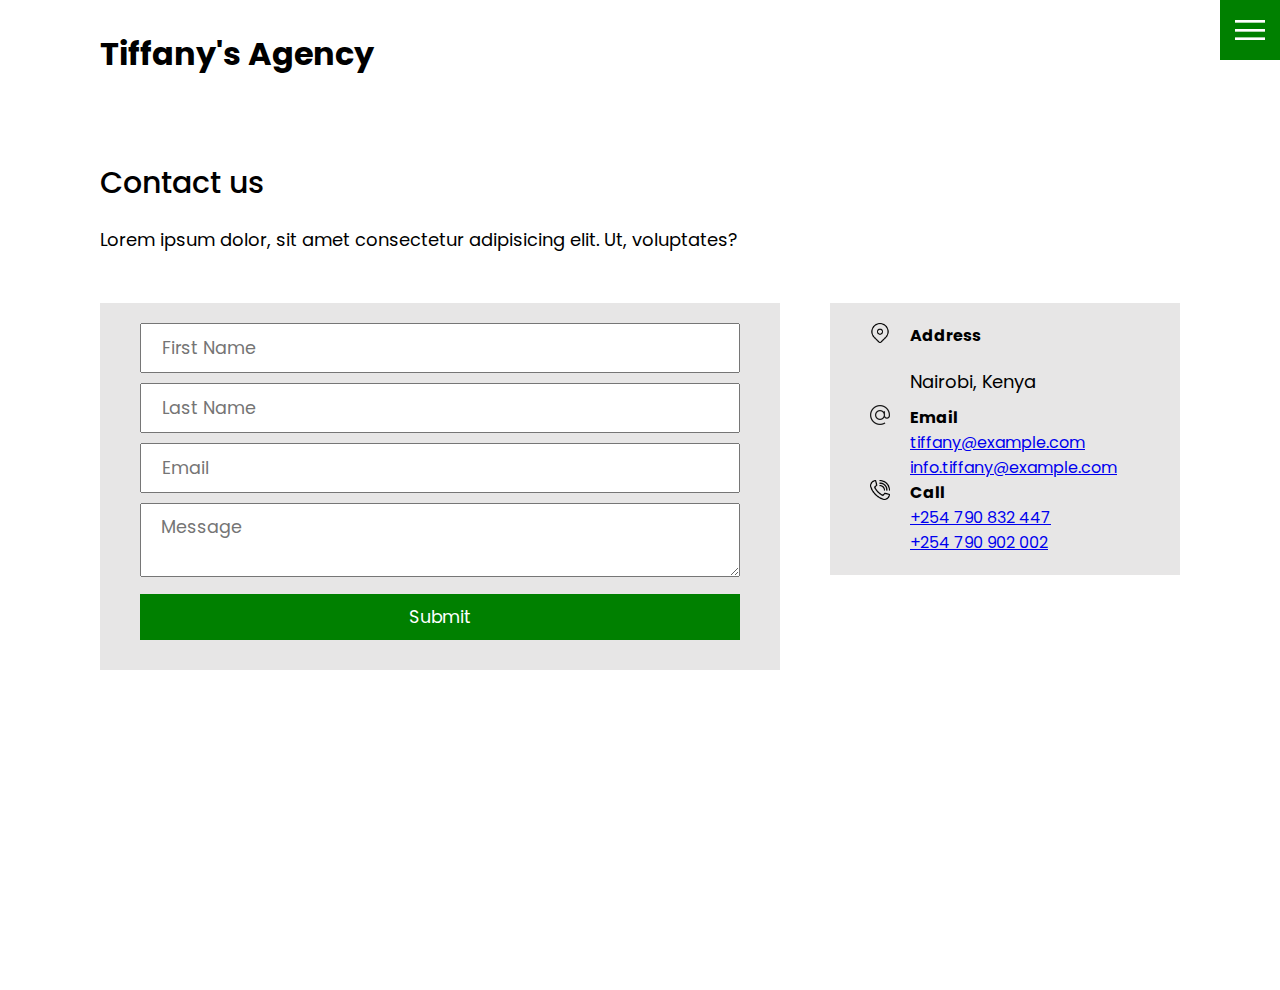
==== contact.html @ 4a63dc26 "first commit" ====
<!DOCTYPE html>
<html lang="en">
<head>
    <meta charset="UTF-8">
    <meta http-equiv="X-UA-Compatible" content="IE=edge">
    <meta name="viewport" content="width=device-width, initial-scale=1.0">
    <link rel="stylesheet" href="./style.css">
    <title>Tiffany's Agency</title>
</head>
<body>
    <header>
        <div class="logo">Tiffany's Agency</div>
        <div class="toggle "></div>
        <div class="navigation ">
            <ul>
                <li> <a href="./index.html">Home</a></li>
                <li> <a href="./services.html">Services</a></li>
                <li> <a href="./work.html">Work</a></li>
                <li> <a href="./contact.html">Contact</a></li>
            </ul>
            <div class="social-bar">
                <ul>
                    <li>
                        <a href="https://facebook.com">
                            <img src="./img/facebook.png" target="_blank" alt="facebook">
                        </a>
                    </li>
                    <li>
                        <a href="https://twitter.com">
                            <img src="./img/twitter.png" target="_blank" alt="twitter">
                        </a>
                    </li>
                    <li>
                        <a href="https://instagram.com">
                            <img src="./img/instagram.png" target="_blank" alt="instagram">
                        </a>
                    </li>
                </ul>
                <a class="email-icon" href="mailto:you@gmail.com">
                    <img src="./img/email.png" alt="email">
                </a>
            </div>
        </div>
    </header>

    <section>
        <div>
            <h1>Contact us</h1>
            <p>
                Lorem ipsum dolor, sit amet consectetur adipisicing elit. Ut, voluptates?
            </p>
        </div>
        <div class="contact">
            <div class="contact-form">
                <form>
                    <div class="contact-input">
                        <input type="text" placeholder="First Name">
                    </div>
                    <div class="contact-input">
                        <input type="text" placeholder="Last Name">
                    </div>
                    <div class="contact-input">
                        <input type="text" placeholder="Email">
                    </div>
                    <div class="contact-input">
                        <textarea class="" placeholder="Message"></textarea>
                    </div>
                    <div class="contact-input">
                        <input class="contact-btn" type="submit" value="Submit">

                    </div>
                </form>
            </div>
            <div class="contact-info">
                <div class="info-box">
                    <img src="./img/address.png" class="contact-icon" alt="">
                    <div class="details">
                        <h4>Address</h4>
                        <p>Nairobi, Kenya</p>
                    </div>
                </div>
                <div class="info-box">
                    <img src="./img/email.png" class="contact-icon" alt="">
                    <div class="details">
                        <h4>Email</h4>
                        <a href="mailto:tiffany@example.com">tiffany@example.com</a>
                        <a href="mailto:tiffany@example.com">info.tiffany@example.com</a>

                    </div>
                </div>
                <div class="info-box">
                    <img src="./img/call.png" class="contact-icon" alt="">
                    <div class="details">
                        <h4>Call</h4>
                        <a href="tel:+254">+254 790 832 447</a> <br>
                        <a href="tel:+254">+254 790 902 002</a>

                    </div>
                </div>

            </div>
        </div>
    </section>
    <script src="app.js"></script>
</body>
</html>
---- style.css ----
@import url('https://fonts.googleapis.com/css2?family=Poppins:wght@200;300;400;500;600;700;800&display=swap');
:root {
    --primary-color: green;
}
* {
    margin: 0;
    padding: 0;
    box-sizing: border-box;
}
html,body {
    font-family: 'Poppins', sans-serif;
    color: black;
}
section {
    margin-top: 60px;
    margin-bottom: 30px;
    height: 100vh;
    padding: 100px;
}

h1 {
    font-size: 30px;
    font-weight: 500;
}
p {
    margin: 20px 0 10px;
    font-size: 18px;
}
.btn {
    cursor: pointer;
    display: inline-block;
    background-color: var(--primary-color);
    color: white;
    text-decoration: none;
    padding: 10px 30px;
    margin: 20px 0;
    border: 0;
}
.btn:hover {
    transform: scale(0.98);
}
.logo {
    position: absolute;
    top: 30px;
    left: 100px;
    font-size: 32px;
    font-weight: 700;
    z-index: 20;
}
.toggle {
    position: fixed;
    top: 0;
    right: 0;
    width: 60px;
    height: 60px;
    background: var(--primary-color) url(./img/menu.png);
    background-size: 30px;
    background-position: center;
    background-repeat: no-repeat;
    z-index: 20;
}
.toggle.active {
    background: var(--primary-color) url(./img/close.png);
    background-size: 25px;
    background-position: center;
    background-repeat: no-repeat
}

/*Navigation*/
.navigation {
    position: fixed;
    top: 0;
    left: 100%;
    width: 100%;
    height: 100%;
    background-color: white;
    z-index: 15;
    display: flex;
    justify-content: center;
    align-items: center;
}
.navigation.active {
    left: 0;
}
.navigation ul {
    position: relative;
}
.navigation ul li {
    position: relative;
    list-style: none;
    text-align: center;
}
.navigation ul li a {
    font-size: 2.2rem;
    color: black;
    text-decoration: none;
    font-weight: 300;
}
.navigation ul li a:hover {
    color: var(--primary-color);
}
.navigation .social-bar {
    position: absolute;
    top: 0;
    left: 0;
    width: 60px;
    height: 100%;
    display: flex;
    justify-content: center;
    align-items: center;
}
.navigation .social-bar {
    display: inline-block;
    transform: scale(0.5);
}
.navigation .email-icon {
    position: absolute;
    bottom: 20px;
    transform: scale(0.5);
}

/*HOMEPAGE*/
.home {
    display: flex;   
}
.home-content {
    width: 50%;
    height: 100%;
    display: block;
    justify-content: flex-start;
    align-items: center;
}
.home-img {
    width: 50%;
}
.home-img img {
    width: 100%;
    height: 100%;
}
/*SERVICES*/
.services-container {
    margin-top: 40px;
    display: grid;
    grid-template-columns: repeat(3, 1fr);
    gap: 40px;
    text-align: center;
}
.services-card {
    padding: 10px;
}
.services-card:hover {
    box-shadow: 0 10px 30px rgba(0, 0, 0, 0.2);
}
.icon img {
    max-width: 100px;
}
h2 {
    color: var(--primary-color);
}
/*PORTFOLIO*/
.portfolio {
    display: flex;
    flex-wrap: wrap;
    justify-content: center;
}
.portfolio-card {
    position: relative;
    width: 300px;
    height: 300px;
    margin: 5px;
}
.portfolio-card img {
    width: 100%;
    height: 100%;
}
.action {
    position: absolute;
    top: 0;
    left: 0;
    width: 100%;
    height: 100%;
    background: rgba(0, 0, 0, 0.6);
    display: flex;
    justify-content: center;
    align-items: center;
    opacity: 0;
    transition: 0.3s;
}
.action a {
    display: inline-block;
    color: white;
    text-decoration: none;
    border: 1px solid white;
    padding: 5px 15px;
}
.portfolio-card:hover .action {
    opacity: 1;
}

/*CONTACT*/
.contact {
    position: relative;
    width: 100%;
    margin-top: 50px;
    display: flex;
    justify-content: space-between;
    align-items: flex-start;
}
.contact-form {
    position: relative;
    background-color: rgb(231, 230, 230);
    width: calc(100% - 400px);
    padding: 20px 40px;
}
form {
    width: 100%;
}
.contact-input input, textarea {
    width: 100%;
    padding: 10px 20px;
    margin-bottom:10px;
    font-size: 1.1rem;
    font-family: inherit;
}
.contact-btn {
    background-color: var(--primary-color);
    color: white;
    border: none;
}
.contact-info {
    width: 350px;
    background-color:  rgb(231, 230, 230);
    padding: 20px 40px;
}
.info-box {
    display: flex;
    align-items: flex-start;

}
.contact-icon {
    width: 20px;
    margin-right: 20px;
}

@media (max-width: 1068px) {
    .home {
        flex-direction: column;  
    }
    
    .home-content {
        width: 100%;  
    }
    .home-img {
        width: 100%;
    }
    /*SERVICES*/
    .services-container {
        grid-template-columns: repeat(2, 1fr);
    }
}

@media (max-width:768px) {
    section {
        padding: 20px;
    }
    .logo {
        top: 10px;
        left: 25px;
        font-size: 20px;
    }
    .navigation ul li a {
        font-size: 1.5rem;
    }
    /*SERVICES*/
    .services-container {
        grid-template-columns: 1fr;
    }
    .services-card {
        box-shadow: 0 10px 30px rgba(0, 0, 0, 0.1);
    }
    .contact {
        flex-direction: column;
        justify-content: center;
    }
    .contact-form {
        width: 100%;
        margin-bottom: 30px;
    }
    .contact-info {
        width: 100%;
    }
}
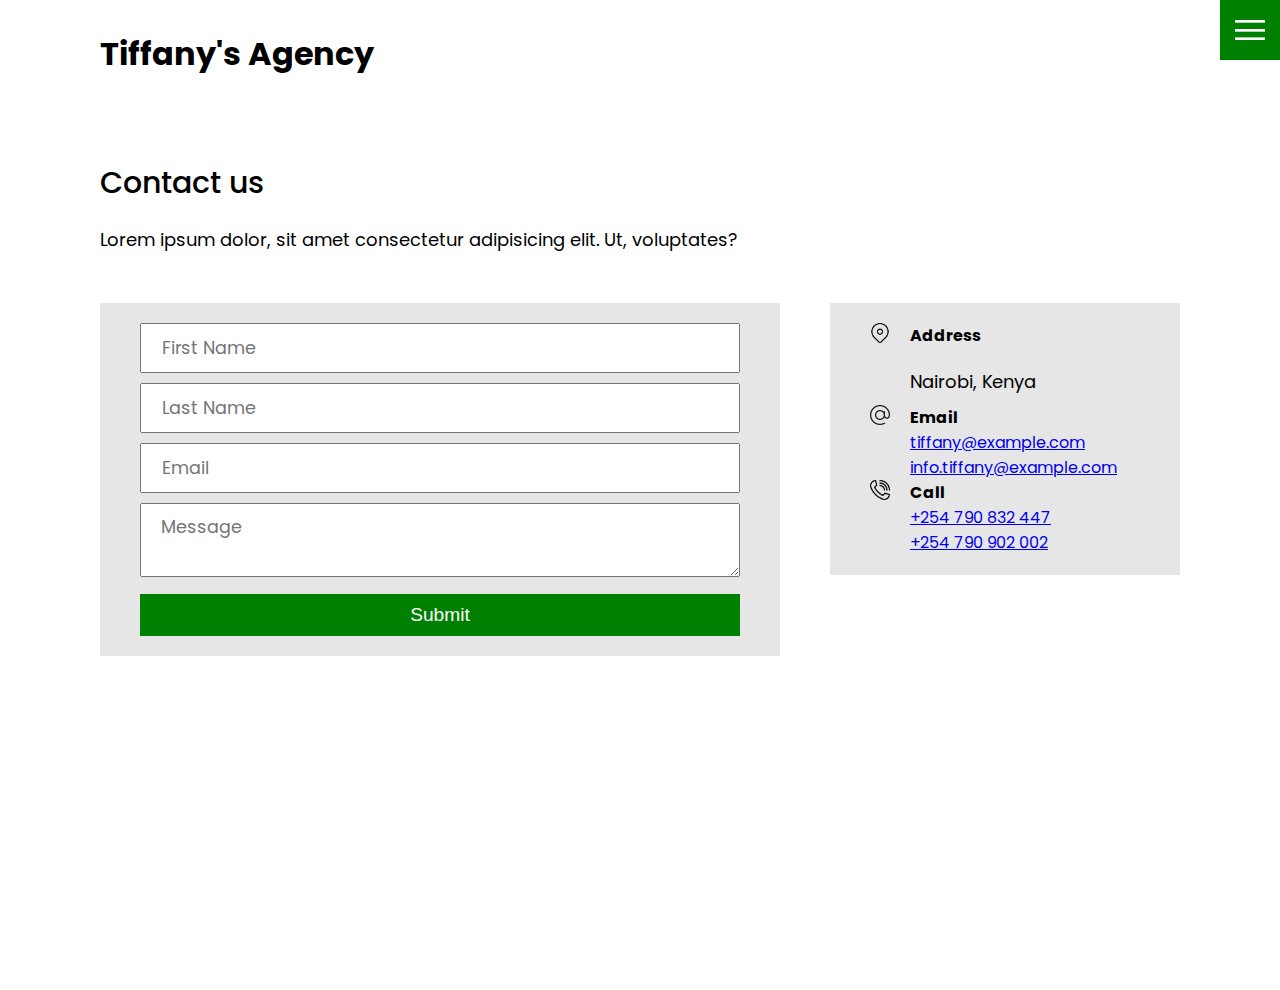
==== commit d05a2f00: "created contact-js file" ====
--- a/contact.html
+++ b/contact.html
@@ -4,6 +4,7 @@
     <meta charset="UTF-8">
     <meta http-equiv="X-UA-Compatible" content="IE=edge">
     <meta name="viewport" content="width=device-width, initial-scale=1.0">
+    <link rel="stylesheet" href="https://cdnjs.cloudflare.com/ajax/libs/font-awesome/4.7.0/css/font-awesome.min.css">
     <link rel="stylesheet" href="./style.css">
     <title>Tiffany's Agency</title>
 </head>
@@ -54,21 +55,28 @@
             <div class="contact-form">
                 <form>
                     <div class="contact-input">
-                        <input type="text" placeholder="First Name">
+                        <input type="text" placeholder="First Name" id="fname">
+                        <i class="fa fa-check-square icon"></i>
+                        <div class="fname-error error"></div>
                     </div>
                     <div class="contact-input">
-                        <input type="text" placeholder="Last Name">
+                        <input type="text" placeholder="Last Name" id="lname">
+                        <i class="fa fa-check-square icon"></i>
+                        <div class="lname-error error"></div>
                     </div>
                     <div class="contact-input">
-                        <input type="text" placeholder="Email">
+                        <input type="text" placeholder="Email" id="email">
+                        <i class="fa fa-check-square icon"></i>
+                        <div class="email-error error"></div>
                     </div>
                     <div class="contact-input">
-                        <textarea class="" placeholder="Message"></textarea>
+                        <textarea class="" placeholder="Message" id="message"></textarea>
+                        <i class="fa fa-check-square icon"></i>
+                        <div class="message-error error"></div>
                     </div>
-                    <div class="contact-input">
-                        <input class="contact-btn" type="submit" value="Submit">
-
-                    </div>
+                    
+                        <button type= "submit" class="contact-btn"> Submit </button>
+                    
                 </form>
             </div>
             <div class="contact-info">
@@ -101,6 +109,7 @@
             </div>
         </div>
     </section>
-    <script src="app.js"></script>
+    <script src="./javascript/app.js"></script>
+    <script src="./javascript/contact.js"></script>
 </body>
 </html>--- a/style.css
+++ b/style.css
@@ -226,6 +226,10 @@
     background-color: var(--primary-color);
     color: white;
     border: none;
+    width: 100%;
+    padding: 10px 20px;
+    font-size: 1.2rem;
+    cursor: pointer;
 }
 .contact-info {
     width: 350px;
@@ -241,6 +245,21 @@
     width: 20px;
     margin-right: 20px;
 }
+.error {
+    color: red;
+    margin-top: -10px;
+    margin-bottom: 10px;
+}
+.contact-input {
+    position: relative;
+}
+.icon {
+    color: var(--primary-color);
+    position: absolute;
+    right: 20px;
+    top: 18px;
+    display: none;
+}
 
 @media (max-width: 1068px) {
     .home {
